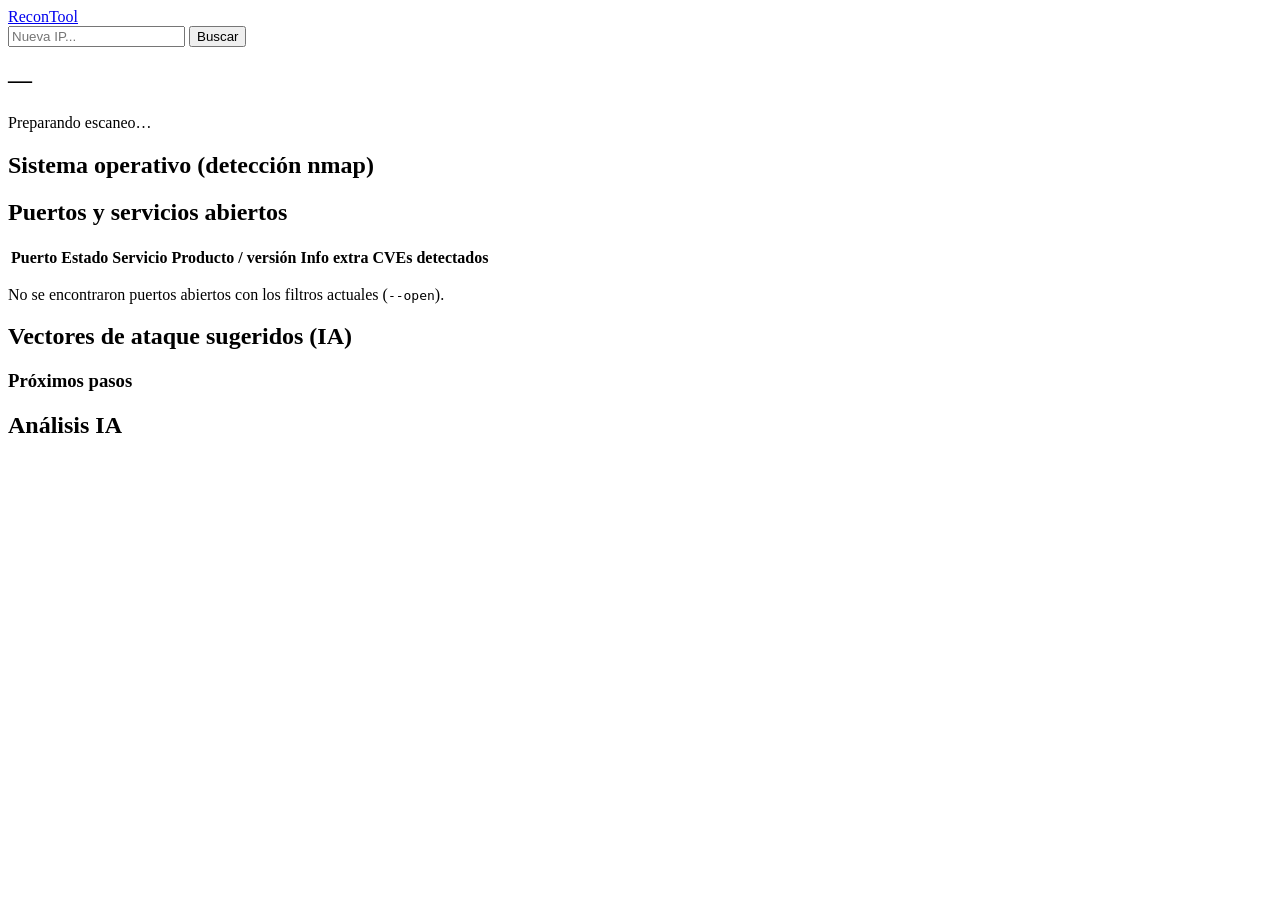
==== code/frontend/results.html @ c1149569 "Proyecto reorganizado: frontend Shodan, CVEs NVD e IA de vectores de ataque Co-authored-by: Cursor <" ====
<!DOCTYPE html>
<html lang="es">
<head>
  <meta charset="UTF-8" />
  <meta name="viewport" content="width=device-width, initial-scale=1.0" />
  <title>ReconTool — Resultados</title>
  <link rel="stylesheet" href="/css/styles.css" />
</head>
<body class="page-results">
  <header class="site-header">
    <a href="/" class="logo">Recon<span>Tool</span></a>
    <form id="mini-search" class="mini-search" autocomplete="off">
      <input id="mini-target" type="text" placeholder="Nueva IP..." required />
      <button type="submit">Buscar</button>
    </form>
  </header>

  <main class="results-layout">
    <section class="target-banner">
      <h1 id="target-title">—</h1>
      <p id="scan-status" class="status">Preparando escaneo…</p>
    </section>

    <section id="error-panel" class="panel panel-error hidden"></section>

    <section id="os-panel" class="panel hidden">
      <h2>Sistema operativo (detección nmap)</h2>
      <ul id="os-list" class="os-list"></ul>
    </section>

    <section id="ports-panel" class="panel hidden">
      <h2>Puertos y servicios abiertos</h2>
      <div class="table-wrap">
        <table>
          <thead>
            <tr>
              <th>Puerto</th>
              <th>Estado</th>
              <th>Servicio</th>
              <th>Producto / versión</th>
              <th>Info extra</th>
              <th>CVEs detectados</th>
            </tr>
          </thead>
          <tbody id="ports-body"></tbody>
        </table>
      </div>
    </section>

    <section id="empty-panel" class="panel panel-muted hidden">
      <p>No se encontraron puertos abiertos con los filtros actuales (<code>--open</code>).</p>
    </section>

    <section id="ai-panel" class="panel hidden">
      <h2>Vectores de ataque sugeridos (IA)</h2>
      <p id="ai-summary" class="ai-summary"></p>
      <div id="ai-vectors" class="ai-vectors"></div>
      <h3 class="subheading">Próximos pasos</h3>
      <ul id="ai-next-steps" class="ai-steps"></ul>
      <p id="ai-meta" class="ai-meta"></p>
    </section>

    <section id="ai-disabled-panel" class="panel panel-muted hidden">
      <h2>Análisis IA</h2>
      <p id="ai-disabled-msg"></p>
    </section>
  </main>

  <script src="/js/config.js"></script>
  <script src="/js/results.js"></script>
</body>
</html>
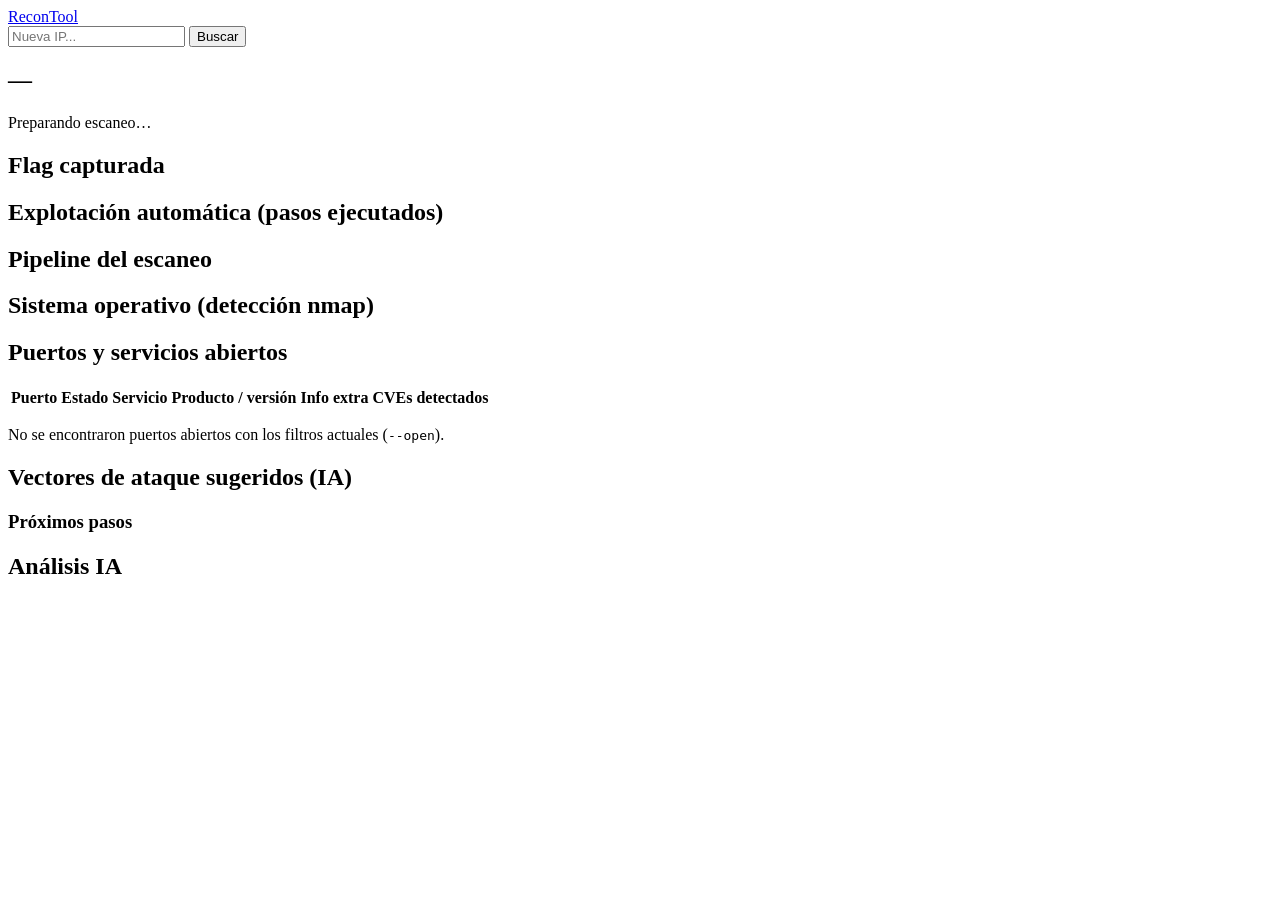
==== commit f13d6a80: "feat: FTP anonimo automatico para HTB Fawn, pipeline resiliente y UI de flag Co-authored-by: Cursor " ====
--- a/code/frontend/results.html
+++ b/code/frontend/results.html
@@ -22,6 +22,22 @@
     </section>
 
     <section id="error-panel" class="panel panel-error hidden"></section>
+    <section id="warn-panel" class="panel panel-warn hidden"></section>
+
+    <section id="flag-panel" class="panel panel-success hidden">
+      <h2>Flag capturada</h2>
+      <div id="flag-content"></div>
+    </section>
+
+    <section id="exploit-panel" class="panel hidden">
+      <h2>Explotación automática (pasos ejecutados)</h2>
+      <div id="exploit-steps"></div>
+    </section>
+
+    <section id="pipeline-panel" class="panel hidden">
+      <h2>Pipeline del escaneo</h2>
+      <ul id="pipeline-list" class="pipeline-list"></ul>
+    </section>
 
     <section id="os-panel" class="panel hidden">
       <h2>Sistema operativo (detección nmap)</h2>
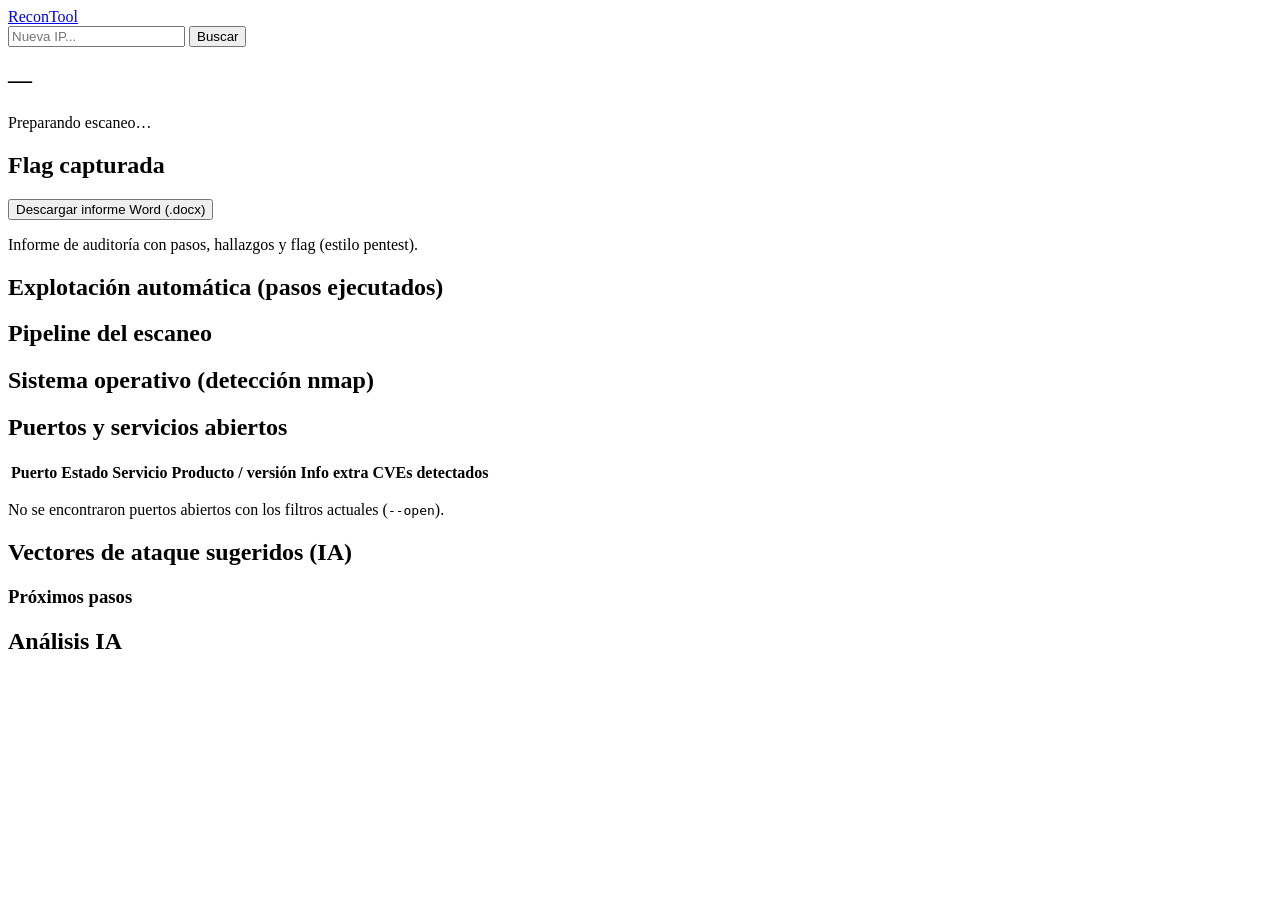
==== commit 97d8b9ef: "feat: informe Word de auditoria al capturar flag (estilo pentest) Co-authored-by: Cursor <cursoragen" ====
--- a/code/frontend/results.html
+++ b/code/frontend/results.html
@@ -27,6 +27,10 @@
     <section id="flag-panel" class="panel panel-success hidden">
       <h2>Flag capturada</h2>
       <div id="flag-content"></div>
+      <div class="flag-actions">
+        <button type="button" id="download-report-btn" class="btn-report">Descargar informe Word (.docx)</button>
+        <p class="muted small">Informe de auditoría con pasos, hallazgos y flag (estilo pentest).</p>
+      </div>
     </section>
 
     <section id="exploit-panel" class="panel hidden">
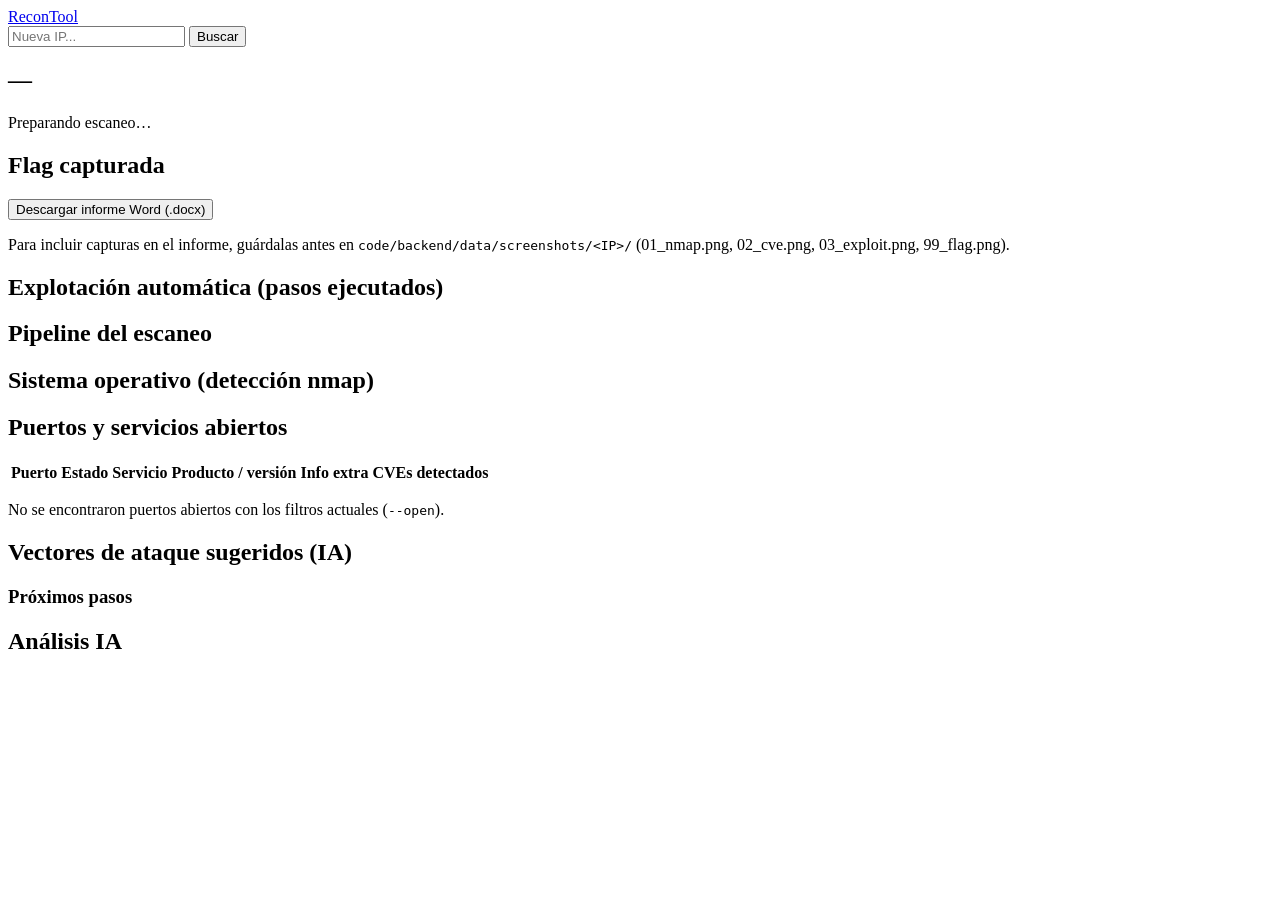
==== commit 1d9c405c: "docs: entrega v1, recontool auto-setup e informe con soporte de capturas Co-authored-by: Cursor <cur" ====
--- a/code/frontend/results.html
+++ b/code/frontend/results.html
@@ -29,7 +29,11 @@
       <div id="flag-content"></div>
       <div class="flag-actions">
         <button type="button" id="download-report-btn" class="btn-report">Descargar informe Word (.docx)</button>
-        <p class="muted small">Informe de auditoría con pasos, hallazgos y flag (estilo pentest).</p>
+        <p class="muted small">
+          Para incluir capturas en el informe, guárdalas antes en
+          <code>code/backend/data/screenshots/&lt;IP&gt;/</code>
+          (01_nmap.png, 02_cve.png, 03_exploit.png, 99_flag.png).
+        </p>
       </div>
     </section>
 
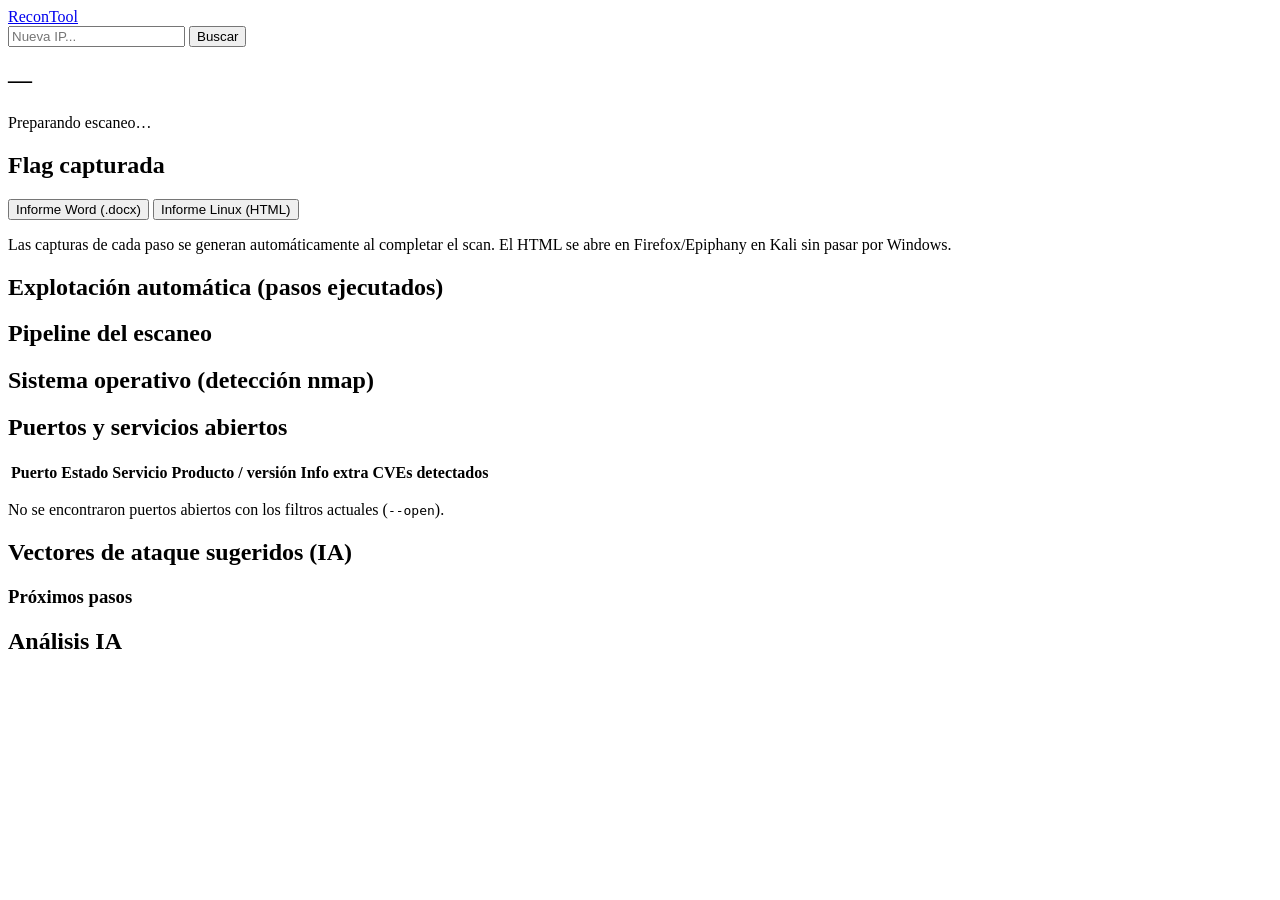
==== commit 4b731b07: "feat: capturas automaticas por paso e informe HTML para Kali Co-authored-by: Cursor <cursoragent@cur" ====
--- a/code/frontend/results.html
+++ b/code/frontend/results.html
@@ -28,11 +28,11 @@
       <h2>Flag capturada</h2>
       <div id="flag-content"></div>
       <div class="flag-actions">
-        <button type="button" id="download-report-btn" class="btn-report">Descargar informe Word (.docx)</button>
+        <button type="button" id="download-report-btn" class="btn-report">Informe Word (.docx)</button>
+        <button type="button" id="download-report-html-btn" class="btn-report btn-report-html">Informe Linux (HTML)</button>
         <p class="muted small">
-          Para incluir capturas en el informe, guárdalas antes en
-          <code>code/backend/data/screenshots/&lt;IP&gt;/</code>
-          (01_nmap.png, 02_cve.png, 03_exploit.png, 99_flag.png).
+          Las capturas de cada paso se generan automáticamente al completar el scan.
+          El HTML se abre en Firefox/Epiphany en Kali sin pasar por Windows.
         </p>
       </div>
     </section>
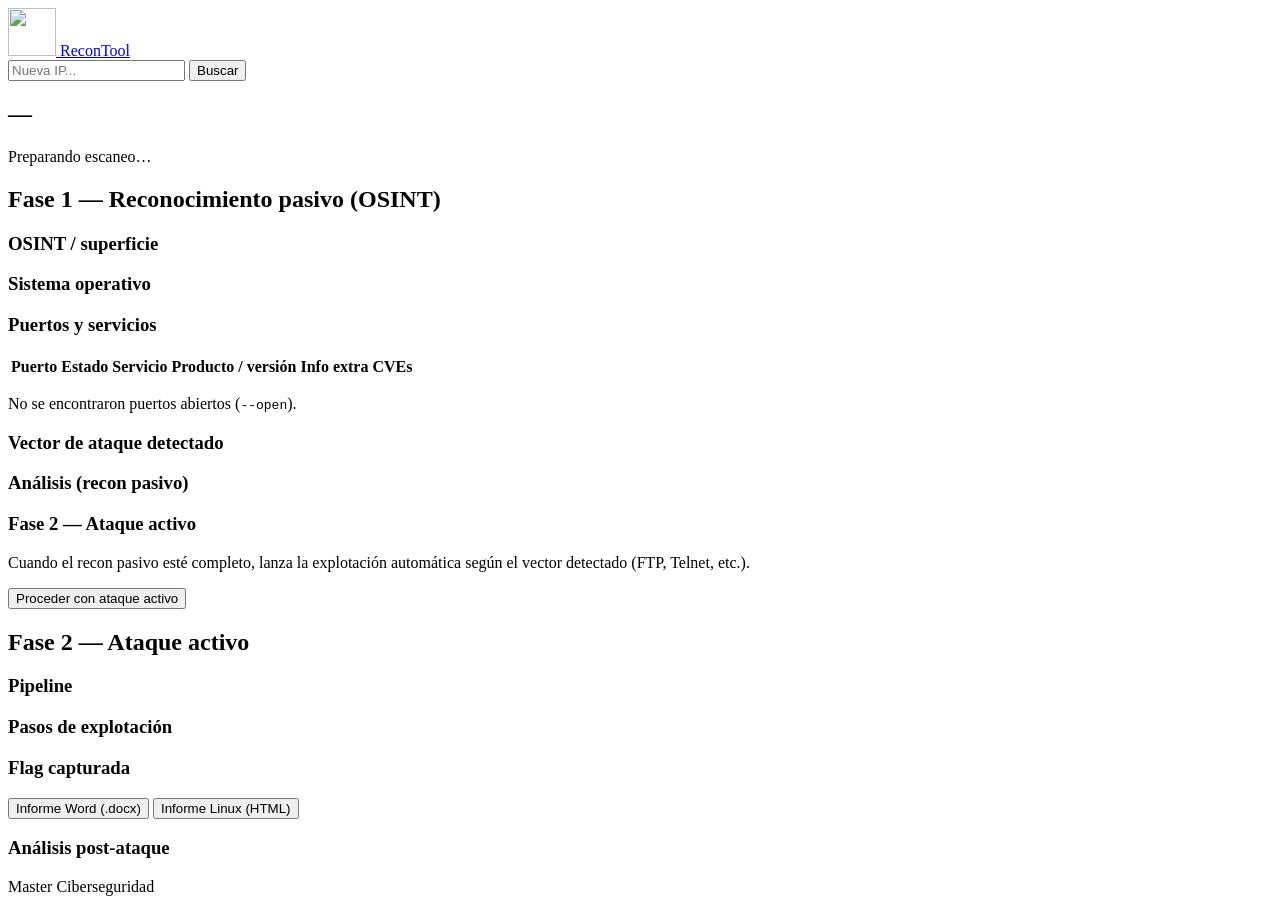
==== commit b64dd9dc: "Fix Telnet flag capture, two-phase recon UI, and ReconTool branding. - Rewrite telnet_probe login fl" ====
--- a/code/frontend/results.html
+++ b/code/frontend/results.html
@@ -8,7 +8,10 @@
 </head>
 <body class="page-results">
   <header class="site-header">
-    <a href="/" class="logo">Recon<span>Tool</span></a>
+    <a href="/" class="brand">
+      <img src="/img/recontool-logo.png" alt="" class="brand-logo" width="48" height="48" />
+      <span class="logo"><span class="logo-recon">Recon</span><span class="logo-tool">Tool</span></span>
+    </a>
     <form id="mini-search" class="mini-search" autocomplete="off">
       <input id="mini-target" type="text" placeholder="Nueva IP..." required />
       <button type="submit">Buscar</button>
@@ -24,71 +27,98 @@
     <section id="error-panel" class="panel panel-error hidden"></section>
     <section id="warn-panel" class="panel panel-warn hidden"></section>
 
-    <section id="flag-panel" class="panel panel-success hidden">
-      <h2>Flag capturada</h2>
-      <div id="flag-content"></div>
-      <div class="flag-actions">
-        <button type="button" id="download-report-btn" class="btn-report">Informe Word (.docx)</button>
-        <button type="button" id="download-report-html-btn" class="btn-report btn-report-html">Informe Linux (HTML)</button>
-        <p class="muted small">
-          Las capturas de cada paso se generan automáticamente al completar el scan.
-          El HTML se abre en Firefox/Epiphany en Kali sin pasar por Windows.
-        </p>
-      </div>
+    <!-- FASE 1: PASIVO -->
+    <section id="phase-passive" class="phase-block">
+      <h2 class="phase-title">Fase 1 — Reconocimiento pasivo (OSINT)</h2>
+
+      <section id="osint-panel" class="panel hidden">
+        <h3>OSINT / superficie</h3>
+        <div id="osint-content"></div>
+      </section>
+
+      <section id="os-panel" class="panel hidden">
+        <h3>Sistema operativo</h3>
+        <ul id="os-list" class="os-list"></ul>
+      </section>
+
+      <section id="ports-panel" class="panel hidden">
+        <h3>Puertos y servicios</h3>
+        <div class="table-wrap">
+          <table>
+            <thead>
+              <tr>
+                <th>Puerto</th>
+                <th>Estado</th>
+                <th>Servicio</th>
+                <th>Producto / versión</th>
+                <th>Info extra</th>
+                <th>CVEs</th>
+              </tr>
+            </thead>
+            <tbody id="ports-body"></tbody>
+          </table>
+        </div>
+      </section>
+
+      <section id="empty-panel" class="panel panel-muted hidden">
+        <p>No se encontraron puertos abiertos (<code>--open</code>).</p>
+      </section>
+
+      <section id="attack-plan-panel" class="panel panel-plan hidden">
+        <h3>Vector de ataque detectado</h3>
+        <p id="attack-plan-msg" class="plan-msg"></p>
+        <ul id="attack-plan-list" class="attack-plan-list"></ul>
+      </section>
+
+      <section id="passive-ai-panel" class="panel hidden">
+        <h3>Análisis (recon pasivo)</h3>
+        <p id="passive-ai-summary" class="ai-summary"></p>
+        <div id="passive-ai-vectors" class="ai-vectors"></div>
+        <p id="passive-ai-meta" class="ai-meta"></p>
+      </section>
+
+      <section id="attack-cta-panel" class="panel panel-cta hidden">
+        <h3>Fase 2 — Ataque activo</h3>
+        <p>Cuando el recon pasivo esté completo, lanza la explotación automática según el vector detectado (FTP, Telnet, etc.).</p>
+        <button type="button" id="proceed-attack-btn" class="btn-attack">Proceder con ataque activo</button>
+      </section>
     </section>
 
-    <section id="exploit-panel" class="panel hidden">
-      <h2>Explotación automática (pasos ejecutados)</h2>
-      <div id="exploit-steps"></div>
-    </section>
+    <!-- FASE 2: ACTIVO -->
+    <section id="phase-active" class="phase-block hidden">
+      <h2 class="phase-title">Fase 2 — Ataque activo</h2>
 
-    <section id="pipeline-panel" class="panel hidden">
-      <h2>Pipeline del escaneo</h2>
-      <ul id="pipeline-list" class="pipeline-list"></ul>
-    </section>
+      <section id="pipeline-panel" class="panel hidden">
+        <h3>Pipeline</h3>
+        <ul id="pipeline-list" class="pipeline-list"></ul>
+      </section>
 
-    <section id="os-panel" class="panel hidden">
-      <h2>Sistema operativo (detección nmap)</h2>
-      <ul id="os-list" class="os-list"></ul>
-    </section>
+      <section id="exploit-panel" class="panel hidden">
+        <h3>Pasos de explotación</h3>
+        <div id="exploit-steps"></div>
+      </section>
 
-    <section id="ports-panel" class="panel hidden">
-      <h2>Puertos y servicios abiertos</h2>
-      <div class="table-wrap">
-        <table>
-          <thead>
-            <tr>
-              <th>Puerto</th>
-              <th>Estado</th>
-              <th>Servicio</th>
-              <th>Producto / versión</th>
-              <th>Info extra</th>
-              <th>CVEs detectados</th>
-            </tr>
-          </thead>
-          <tbody id="ports-body"></tbody>
-        </table>
-      </div>
-    </section>
+      <section id="flag-panel" class="panel panel-success hidden">
+        <h3>Flag capturada</h3>
+        <div id="flag-content"></div>
+        <div class="flag-actions">
+          <button type="button" id="download-report-btn" class="btn-report">Informe Word (.docx)</button>
+          <button type="button" id="download-report-html-btn" class="btn-report btn-report-html">Informe Linux (HTML)</button>
+        </div>
+      </section>
 
-    <section id="empty-panel" class="panel panel-muted hidden">
-      <p>No se encontraron puertos abiertos con los filtros actuales (<code>--open</code>).</p>
-    </section>
-
-    <section id="ai-panel" class="panel hidden">
-      <h2>Vectores de ataque sugeridos (IA)</h2>
-      <p id="ai-summary" class="ai-summary"></p>
-      <div id="ai-vectors" class="ai-vectors"></div>
-      <h3 class="subheading">Próximos pasos</h3>
-      <ul id="ai-next-steps" class="ai-steps"></ul>
-      <p id="ai-meta" class="ai-meta"></p>
-    </section>
-
-    <section id="ai-disabled-panel" class="panel panel-muted hidden">
-      <h2>Análisis IA</h2>
-      <p id="ai-disabled-msg"></p>
+      <section id="ai-panel" class="panel hidden">
+        <h3>Análisis post-ataque</h3>
+        <p id="ai-summary" class="ai-summary"></p>
+        <div id="ai-vectors" class="ai-vectors"></div>
+        <p id="ai-meta" class="ai-meta"></p>
+      </section>
     </section>
   </main>
+
+  <footer class="site-footer">
+    <span>Master Ciberseguridad</span>
+  </footer>
 
   <script src="/js/config.js"></script>
   <script src="/js/results.js"></script>
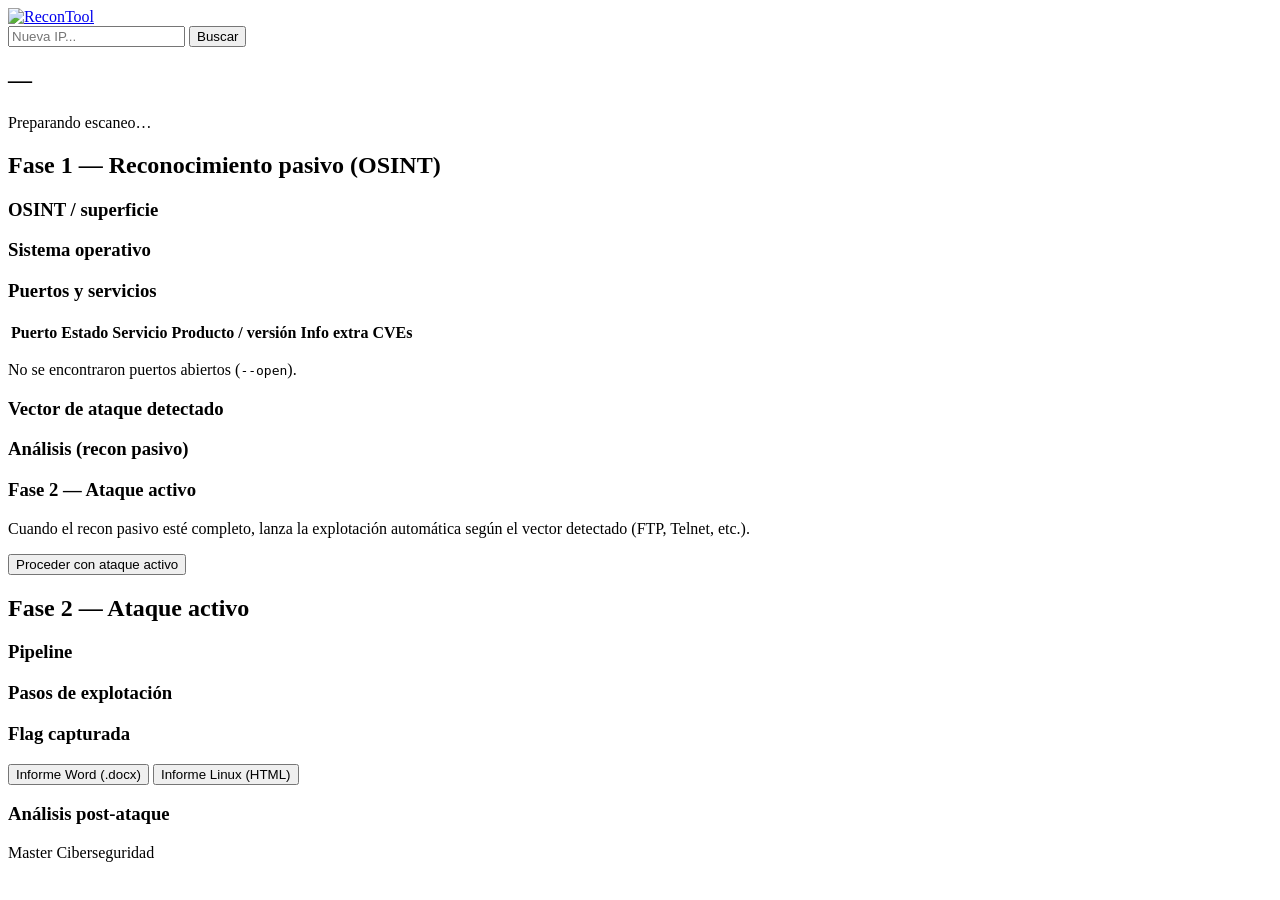
==== commit 41a2b068: "UI softer greens and centered logo; SMB exploit with AI operational vector. - Home: larger centered " ====
--- a/code/frontend/results.html
+++ b/code/frontend/results.html
@@ -8,9 +8,8 @@
 </head>
 <body class="page-results">
   <header class="site-header">
-    <a href="/" class="brand">
-      <img src="/img/recontool-logo.png" alt="" class="brand-logo" width="48" height="48" />
-      <span class="logo"><span class="logo-recon">Recon</span><span class="logo-tool">Tool</span></span>
+    <a href="/" class="brand brand-compact">
+      <img src="/img/recontool-logo.png" alt="ReconTool" class="brand-logo" />
     </a>
     <form id="mini-search" class="mini-search" autocomplete="off">
       <input id="mini-target" type="text" placeholder="Nueva IP..." required />
